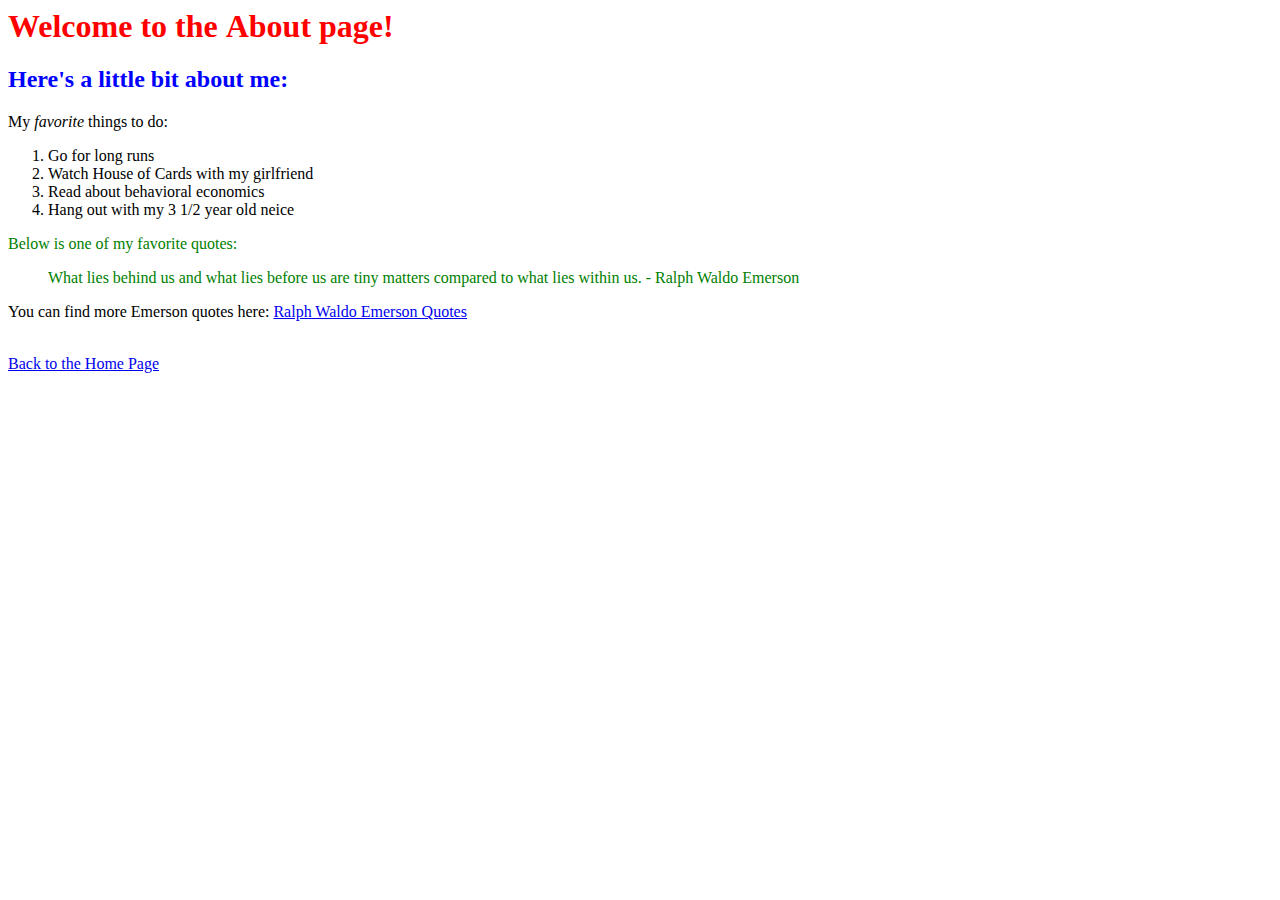
==== about.html @ 0d457d49 "first commit" ====
<html>
<head>
	<title>About Page</title>
</head>
<body>
	<h1 id="top">Welcome to the <strong>About</strong> page!</h1>

<style type="text/css">
	#top {
	color: red;}

h2 {
	color: blue;}

p#quote {
color:green; }

blockquote {
	font-family: Arial. Verdana. sans-serif;
color:green; }

	</style>


	<h2>Here's a little bit about me:</h2>

	<p>My <em>favorite</em> things to do:</p>
	<ol>
		<li>Go for long runs</li>
		<li>Watch House of Cards with my girlfriend</li>
		<li>Read about behavioral economics</li>
		<li>Hang out with my 3 1/2 year old neice</li>
		</ol>

		<p id="quote">Below is one of my favorite quotes:</p>

		<blockquote cite = "https://www.goodreads.com/author/quotes/12080.Ralph_Waldo_Emerson">
		<p>What lies behind us and what lies before us are tiny matters compared to what lies within us. - Ralph Waldo Emerson</p>
		</blockquote>
		<p>You can find more Emerson quotes here: <a href="https://www.goodreads.com/author/quotes/12080.Ralph_Waldo_Emerson">Ralph Waldo Emerson Quotes</a></p> 
		<br>
	

<a href="index.html">Back to the Home Page</a>

	</body>


	</html>
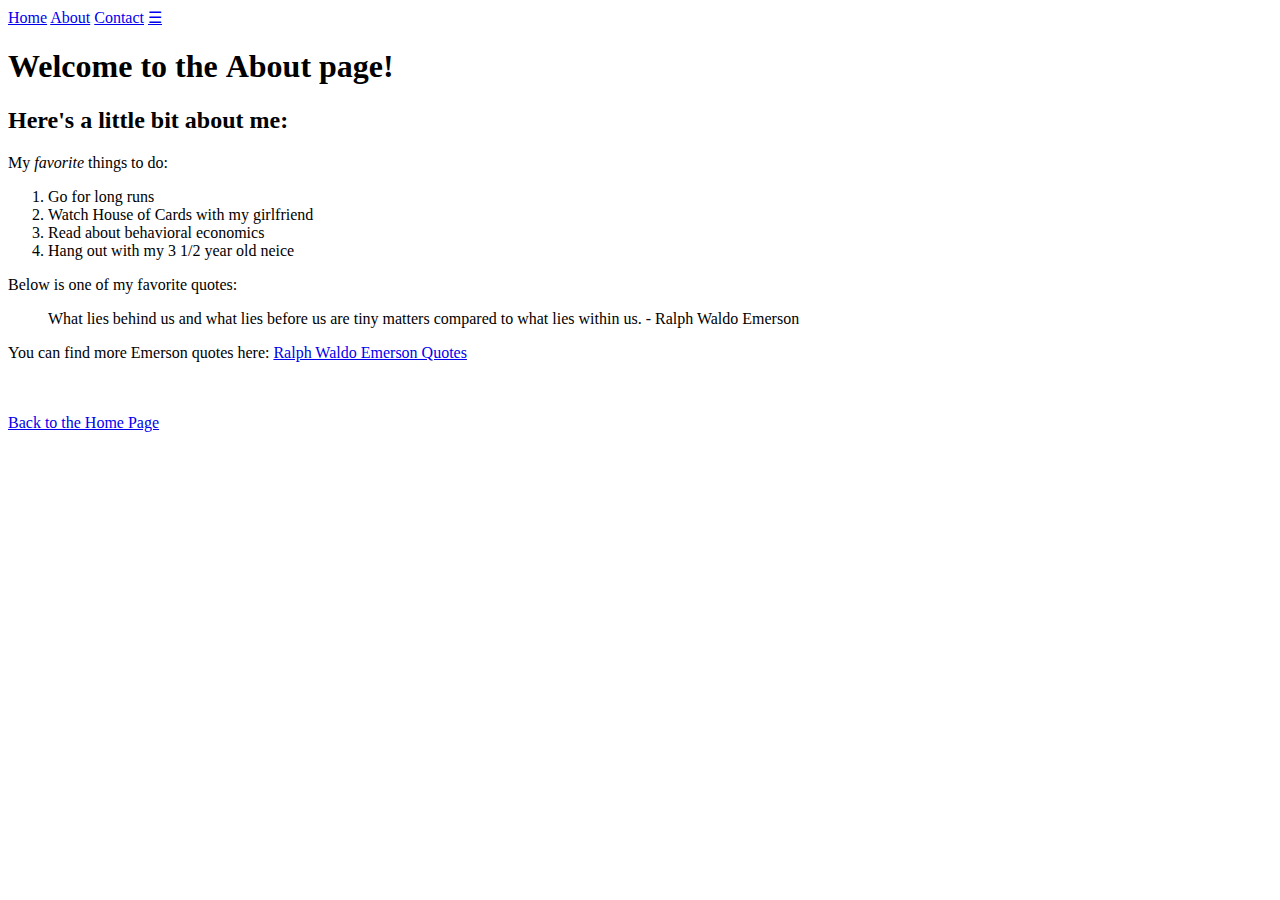
==== commit f0ced440: "Deliverable 2" ====
--- a/about.html
+++ b/about.html
@@ -1,25 +1,19 @@
+<!DOCTYPE html>
 <html>
 <head>
 	<title>About Page</title>
 </head>
 <body>
+<div class="topnav" id="myTopnav">
+  <a href="index.html">Home</a>
+  <a href="about.html">About</a>
+  <a href="contact.html">Contact</a>
+  <a href="javascript:void(0);" class="icon" onclick="myFunction()">&#9776;</a>
+</div>
 	<h1 id="top">Welcome to the <strong>About</strong> page!</h1>
 
-<style type="text/css">
-	#top {
-	color: red;}
-
-h2 {
-	color: blue;}
-
-p#quote {
-color:green; }
-
-blockquote {
-	font-family: Arial. Verdana. sans-serif;
-color:green; }
-
-	</style>
+<link href="css/about.css" type="text/css" rel="stylesheet" />
+	
 
 
 	<h2>Here's a little bit about me:</h2>
@@ -32,14 +26,18 @@
 		<li>Hang out with my 3 1/2 year old neice</li>
 		</ol>
 
-		<p id="quote">Below is one of my favorite quotes:</p>
+
+<div class="emersonQuote" id="myFavQuote"
+		<p>Below is one of my favorite quotes:</p>
 
 		<blockquote cite = "https://www.goodreads.com/author/quotes/12080.Ralph_Waldo_Emerson">
 		<p>What lies behind us and what lies before us are tiny matters compared to what lies within us. - Ralph Waldo Emerson</p>
 		</blockquote>
 		<p>You can find more Emerson quotes here: <a href="https://www.goodreads.com/author/quotes/12080.Ralph_Waldo_Emerson">Ralph Waldo Emerson Quotes</a></p> 
 		<br>
+		</div>
 	
+	<br>
 
 <a href="index.html">Back to the Home Page</a>
 
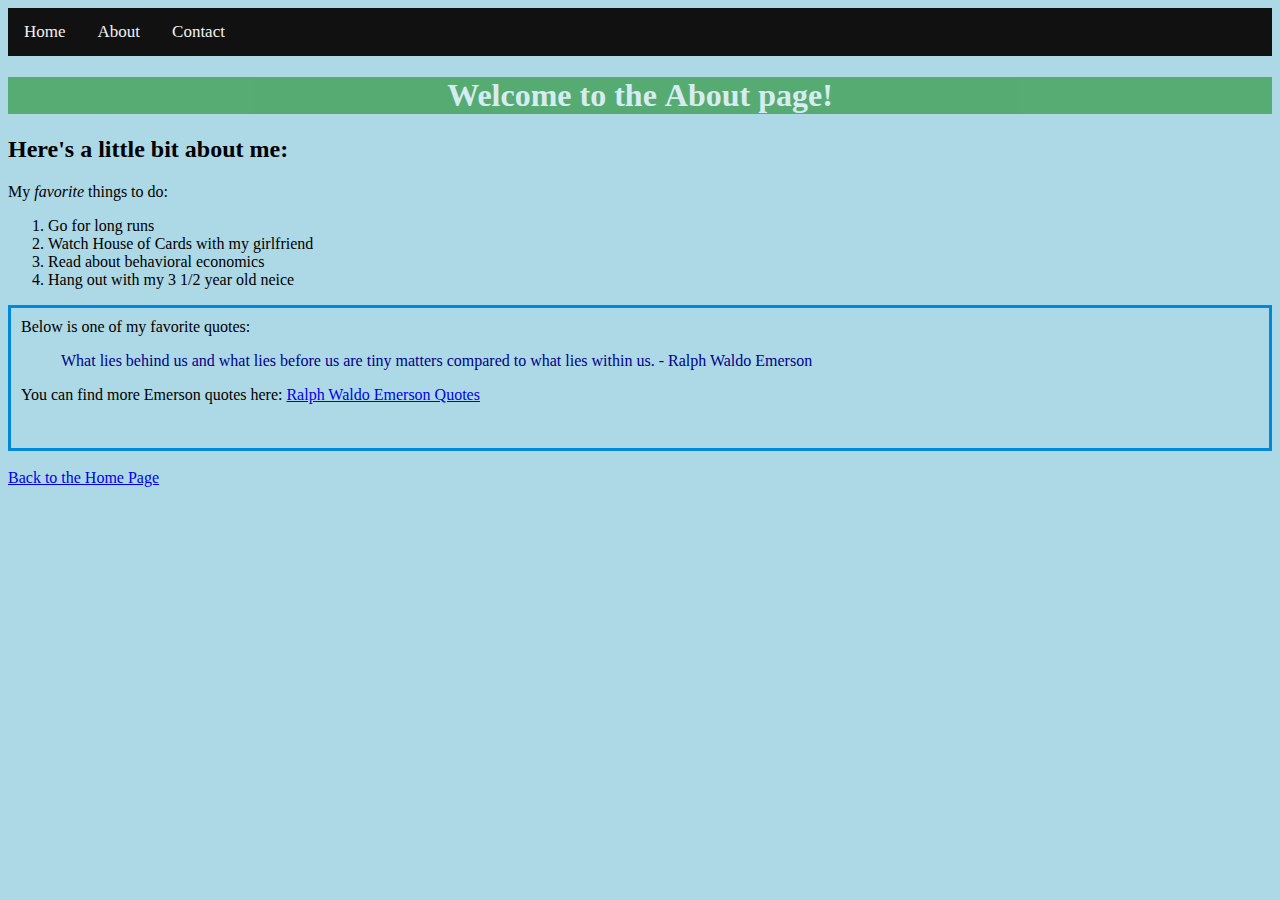
==== commit d1127ddc: "post feedback" ====
--- a/about.html
+++ b/about.html
@@ -12,7 +12,7 @@
 </div>
 	<h1 id="top">Welcome to the <strong>About</strong> page!</h1>
 
-<link href="css/about.css" type="text/css" rel="stylesheet" />
+<link href="CSS/about.css" type="text/css" rel="stylesheet" />
 	
 
 
--- a/CSS/about.css
+++ b/CSS/about.css
@@ -0,0 +1,62 @@
+
+
+@font-face {
+    font-family: 'introrustg-base2line';
+    src: url('images/introheadr-base-webfont.woff') format('woff2'),
+         url('images/introheadr-base-webfont.woff') format('woff');
+    font-weight: normal;
+    font-style: normal;
+
+}
+
+h1 {
+
+	font-family: introrustg-base2line;
+	text-align: center; 	
+	color: white;
+	background-color:green;
+	opacity: 0.5;}
+
+
+blockquote {
+    font-family: Arial. Verdana. sans-serif;
+color:darkblue;
+
+ }
+
+#myFavQuote {
+	border-style: solid;
+	border-color: #0088dd;
+	padding: 10px;
+}
+	
+    body {
+		background-color:lightblue;
+		font-family:; }
+
+		.topnav {
+    background-color: #111;
+    overflow: hidden;
+}
+
+/* Style the links inside the navigation bar */
+.topnav a {
+    float: left;
+    display: block;
+    color: #f2f2f2;
+    text-align: center;
+    padding: 14px 16px;
+    text-decoration: none;
+    font-size: 17px;
+}
+
+/* Change the color of links on hover */
+.topnav a:hover {
+    background-color: #ddd;
+    color: black;
+}
+
+/* Hide the link that should open and close the topnav on small screens */
+.topnav .icon {
+    display: none;
+}
